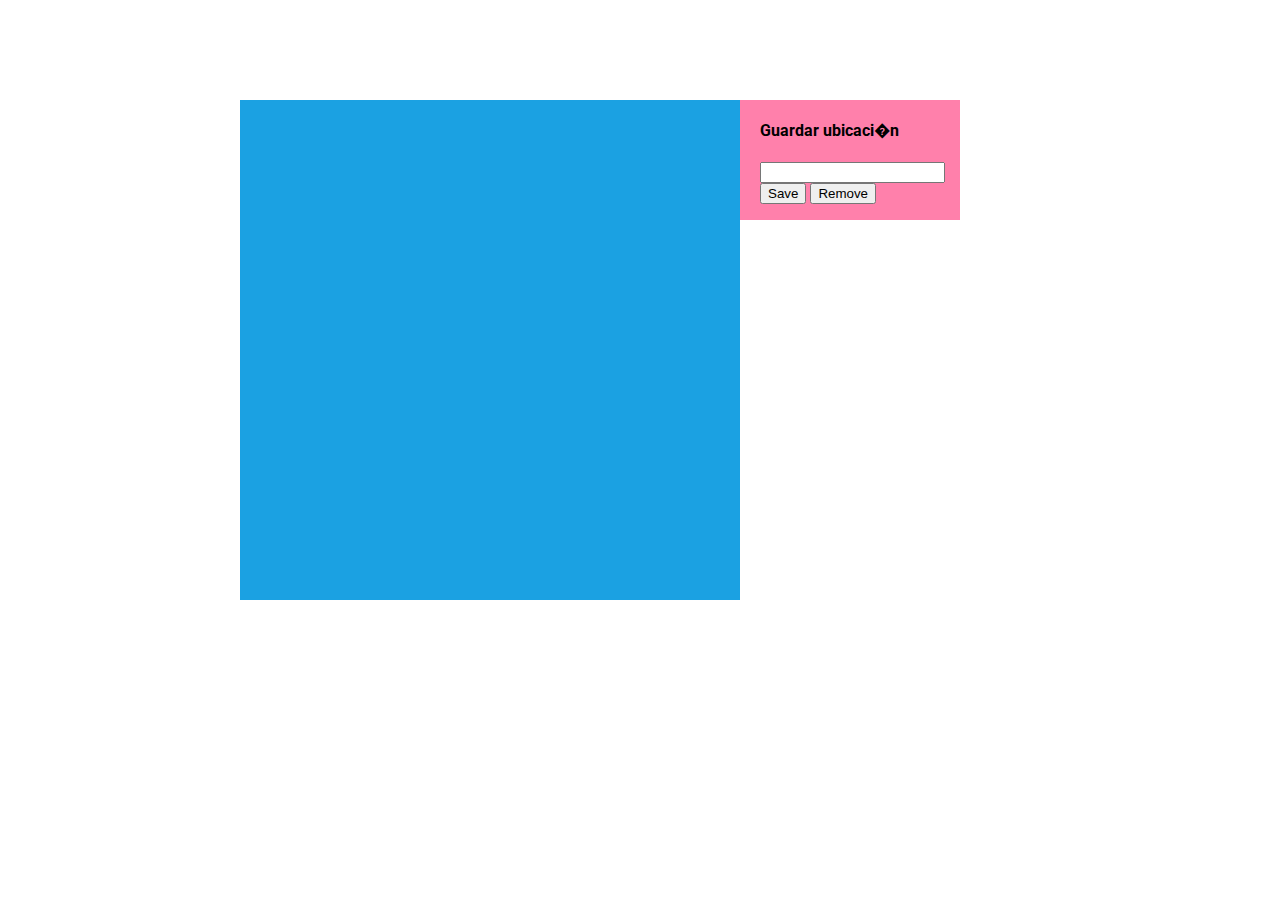
==== DOM.html @ 9b9dd70d "Added files via upload" ====
<!DOCTYPE html>
<html>
<head>
	<style>
		@import url(https://fonts.googleapis.com/css?family=Roboto);
		body {
			font-family: 'Roboto', sans-serif;
		}
		
		#main {
			width: 800px;
			margin: 100px auto;
		}
	
		#map {
			float: left;
			width: 500px;
			height: 500px;
			background-color: #1ba1e2;
		}
		
		#guardar {
			padding: 0px 0px 0px 20px;
			float: left;
			width: 200px;
			background-color: #FF80AB;
		}	
	</style>
</head>
<body>
	<script>		
		window.addEventListener('load', gogogo, false);
		
		function gogogo(){		
			document.getElementById("save").addEventListener('click', save, false);
			document.getElementById("remove").addEventListener('click', remove, false);
		}
		
		function save() {
			if(document.getElementById("name").value.length == 0){
				document.getElementById("name").focus();
				document.getElementById("name").style.background = "#CCFF90";
			}
			else{
				var x = document.createElement("LI");
				var t = document.createTextNode(document.getElementById("name").value);
				x.appendChild(t);
				document.getElementById("myList").appendChild(x);
			}		
		}
		
		function remove() {
			var x = document.getElementById("myList").lastElementChild;
			document.getElementById("myList").removeChild(x);
			alert(x);		
		}
	</script>
	<div id="main">
		<div id="map">
		
		</div>
		<div id="guardar">
			<h4>Guardar ubicaci�n</h4>
			<input id="name" type="text"/>
			<input id="save" type="button" value="Save"/>
			<input id="remove" type="button" value="Remove"/>
			<div id="container">
				<ol id="myList">

				</ol>
			</div>
		</div>
	</div>
</body>
</html>
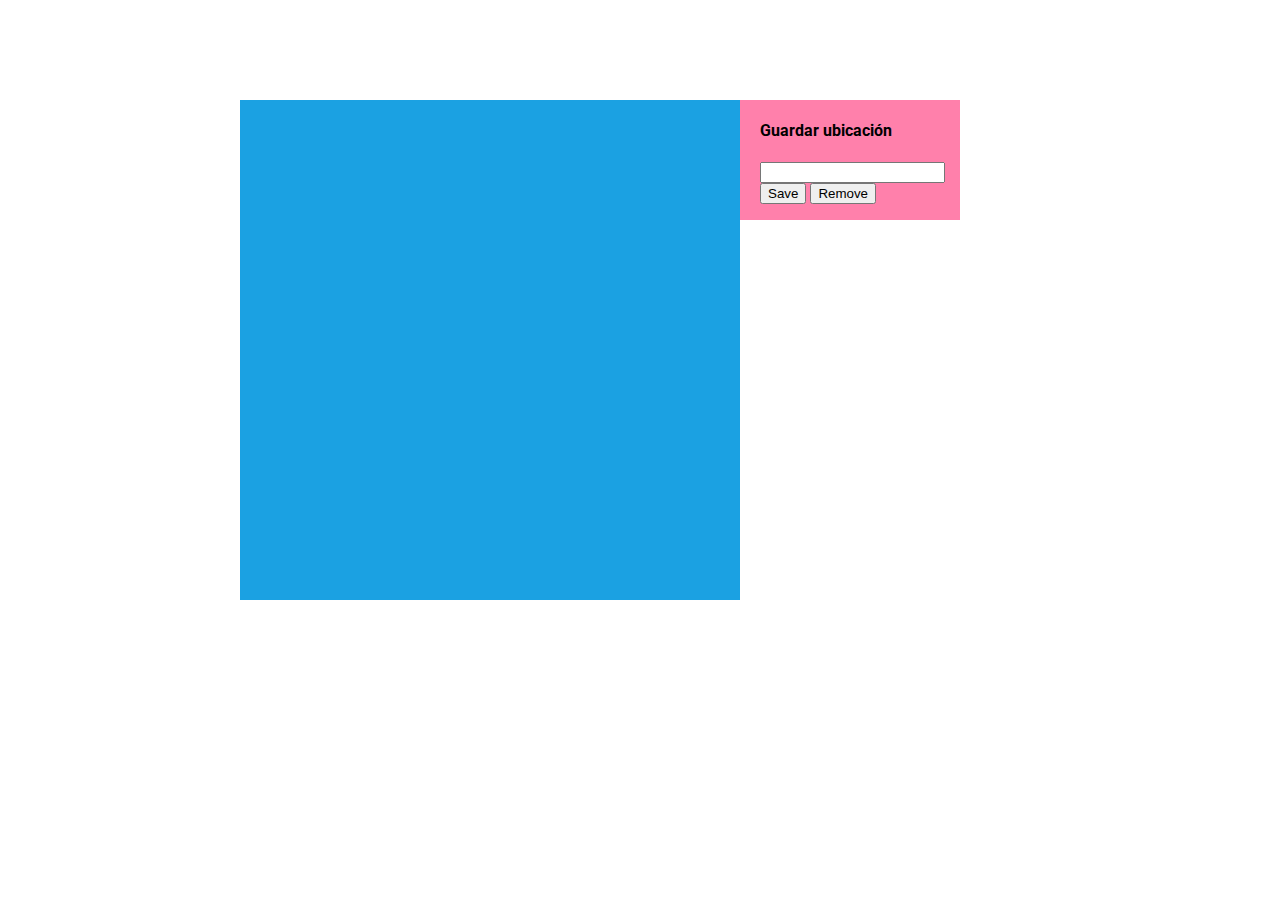
==== commit caa4ecf9: "Update DOM.html" ====
--- a/DOM.html
+++ b/DOM.html
@@ -52,7 +52,6 @@
 		function remove() {
 			var x = document.getElementById("myList").lastElementChild;
 			document.getElementById("myList").removeChild(x);
-			alert(x);		
 		}
 	</script>
 	<div id="main">
@@ -60,7 +59,7 @@
 		
 		</div>
 		<div id="guardar">
-			<h4>Guardar ubicaci�n</h4>
+			<h4>Guardar ubicación</h4>
 			<input id="name" type="text"/>
 			<input id="save" type="button" value="Save"/>
 			<input id="remove" type="button" value="Remove"/>
@@ -72,4 +71,4 @@
 		</div>
 	</div>
 </body>
-</html>+</html>
